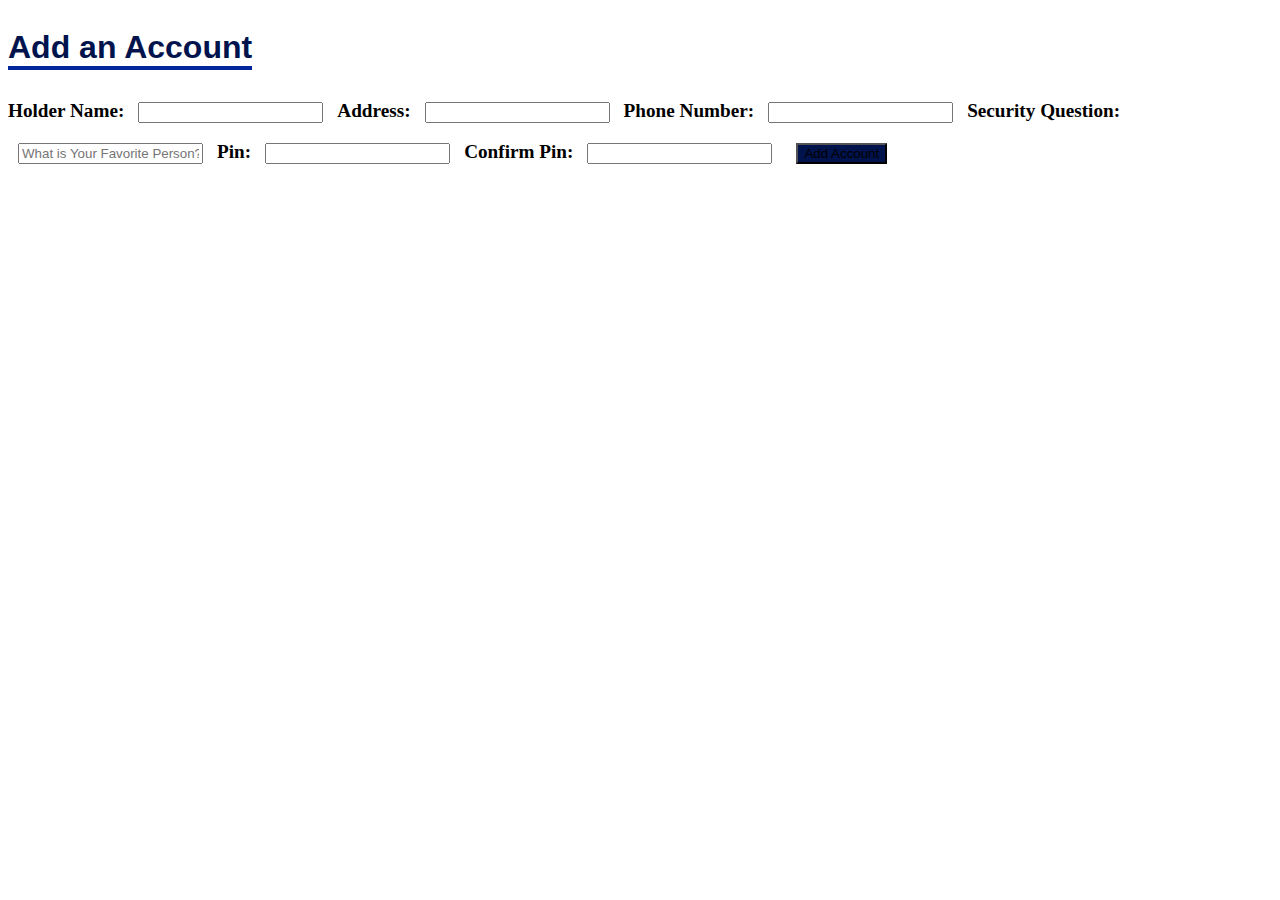
==== HTML/add_ac.html @ ebc083a1 "Add files via upload" ====
<html>

<head>
    <link rel="stylesheet" href="../CSS/form.css">
    <link href="https://cdn.jsdelivr.net/npm/bootstrap@5.3.2/dist/css/bootstrap.min.css" rel="stylesheet"
        integrity="sha384-T3c6CoIi6uLrA9TneNEoa7RxnatzjcDSCmG1MXxSR1GAsXEV/Dwwykc2MPK8M2HN" crossorigin="anonymous">
    <script src="https://cdn.jsdelivr.net/npm/bootstrap@5.3.2/dist/js/bootstrap.bundle.min.js"
        integrity="sha384-C6RzsynM9kWDrMNeT87bh95OGNyZPhcTNXj1NW7RuBCsyN/o0jlpcV8Qyq46cDfL"
        crossorigin="anonymous"></script>
    <link rel="stylesheet" href="../CSS/form.css">
    <script src="../JavaScript/customer.js"></script>
</head>

<body>
    <div class="container">

        <h1>Add an Account</h1>

        <form action="">
            <label for="userName" class="col-form-label">Holder Name:</label>
            <input type="text" id="userName" name="userName" class="form-control " required>

            <label for="address" class="col-form-label">Address:</label>
            <input type="text" id="address" name="address" class="form-control" required>

            <label for="phNo" class="col-form-label">Phone Number:</label>
            <input type="number" id="phNo" name="phNo" class="form-control" required>

            <label for="scrQue" class="col-form-label">Security Question:</label>
            <input type="password" id="scrQue" name="scrQue" class="form-control" required
                placeholder="What is Your Favorite Person?">

            <label for="pin" class="col-form-label">Pin:</label>
            <input type="password" id="pin" name="pin" class="form-control" required>

            <label for="cnfpin" class="col-form-label"> Confirm Pin:</label>
            <input type="password" id="cnfpin" name="cnfpin" class="form-control" required>

            <input type="button" value="Add Account" class="btn btn-dark" style="background-color: #00134d;" onclick="add_ac()">
        </form>
    </div>
</body>

</html>
---- CSS/form.css ----
input {
    margin: 10px;
    
}

label{
    font-size: larger;
    font-weight: bolder;
}

body {
    background-color:white;
    
}



h1 {
    display: inline-block;

    color: #00134d;
    text-align: center;
    font-family:'Gill Sans', 'Gill Sans MT', Calibri, 'Trebuchet MS', sans-serif;
    border-bottom: 4px solid #002699;
}
---- CSS/form.css ----
input {
    margin: 10px;
    
}

label{
    font-size: larger;
    font-weight: bolder;
}

body {
    background-color:white;
    
}



h1 {
    display: inline-block;

    color: #00134d;
    text-align: center;
    font-family:'Gill Sans', 'Gill Sans MT', Calibri, 'Trebuchet MS', sans-serif;
    border-bottom: 4px solid #002699;
}
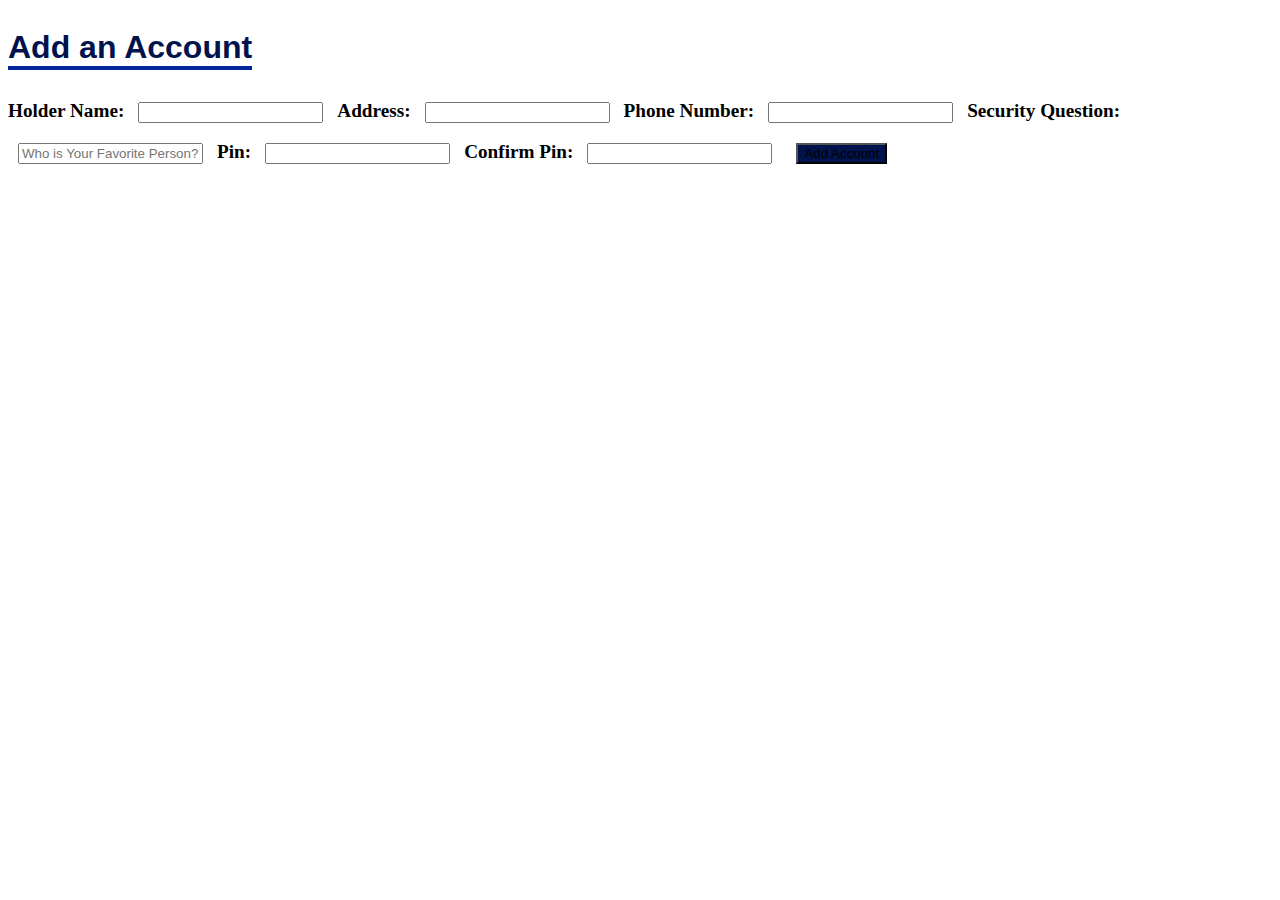
==== commit 67866b0d: "Update add_ac.html" ====
--- a/HTML/add_ac.html
+++ b/HTML/add_ac.html
@@ -28,7 +28,7 @@
 
             <label for="scrQue" class="col-form-label">Security Question:</label>
             <input type="password" id="scrQue" name="scrQue" class="form-control" required
-                placeholder="What is Your Favorite Person?">
+                placeholder="Who is Your Favorite Person?">
 
             <label for="pin" class="col-form-label">Pin:</label>
             <input type="password" id="pin" name="pin" class="form-control" required>
@@ -41,4 +41,4 @@
     </div>
 </body>
 
-</html>+</html>
